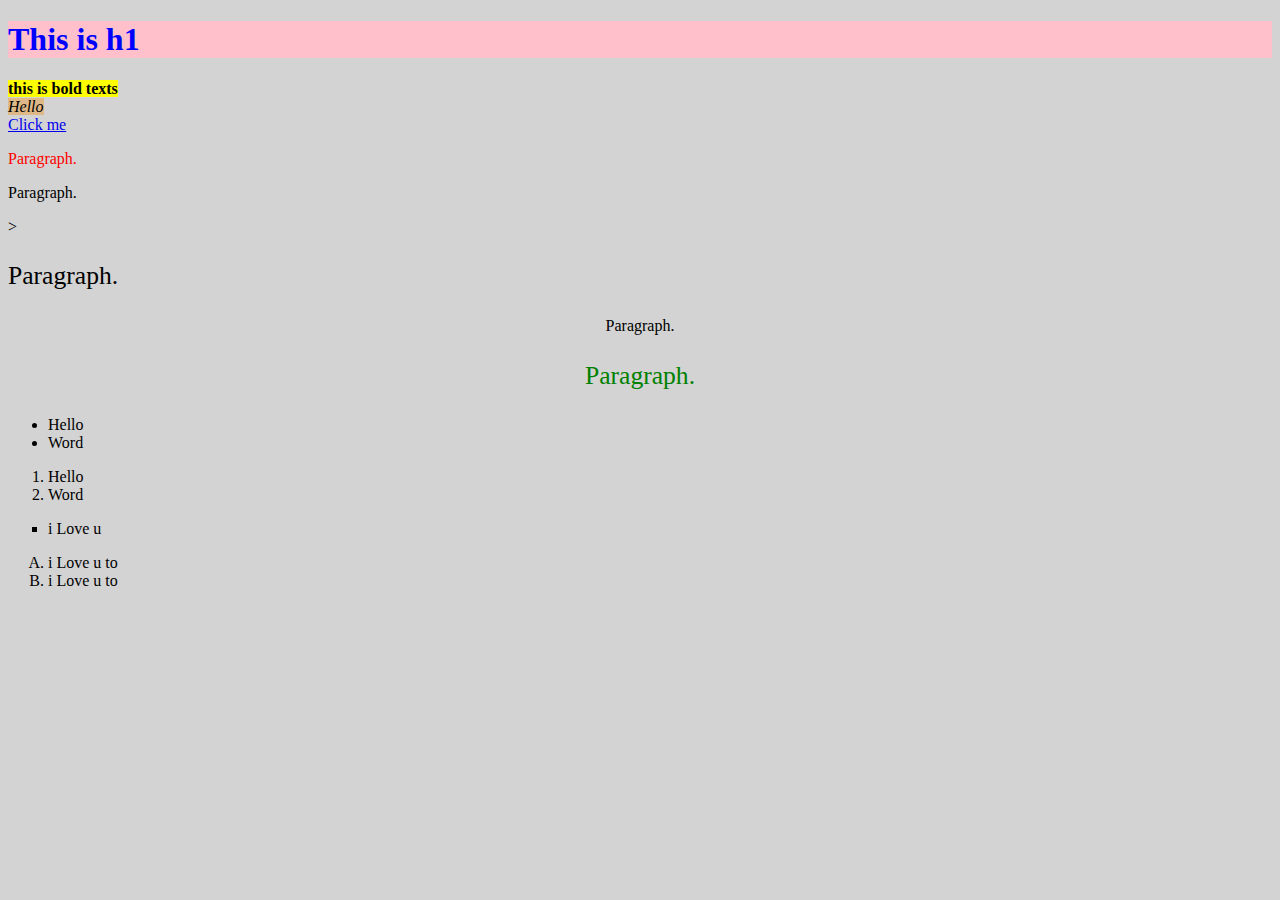
==== index.html @ 04137fc0 "Update index.html with ul and ol" ====
<!DOCTYPE html>
<html lang="en">
<head>
    <meta charset="UTF-8">
    <meta name="viewport" content="width=>, initial-scale=1.0">
    <title>Page Title</title>
</head>
<body style="background-color: lightgray;">
    <h1 style="color: blue; background-color : pink;">This is h1</h1>
    <b style="background-color : yellow;">this is bold texts</b><br>
    <i style="background-color : burlywood;">Hello</i><br>
    <a href="https://www.google.com/">Click me</a>

    <p style="color : red;">Paragraph.</p>
    <p style="font-family: verdana;">Paragraph.</p><!--sec 10-->>
    <p style="font-size : 160%;">Paragraph.</p>
    <p style="text-align : center;">Paragraph.</p>
    <p style="font-size : 160%; color : green; text-align : center">Paragraph.</p>

    <ul>
        <li>Hello</li>
        <li>Word</li>
    </ul>
    <ol>
        <li>Hello</li>
        <li>Word</li>
    </ol>

    <ul style="list-style-type : square"><li>i Love u</li></ul>
    <ol type="A">
        <li>i Love u to</li>
        <li>i Love u to</li></ol>
   


</body>
</html>
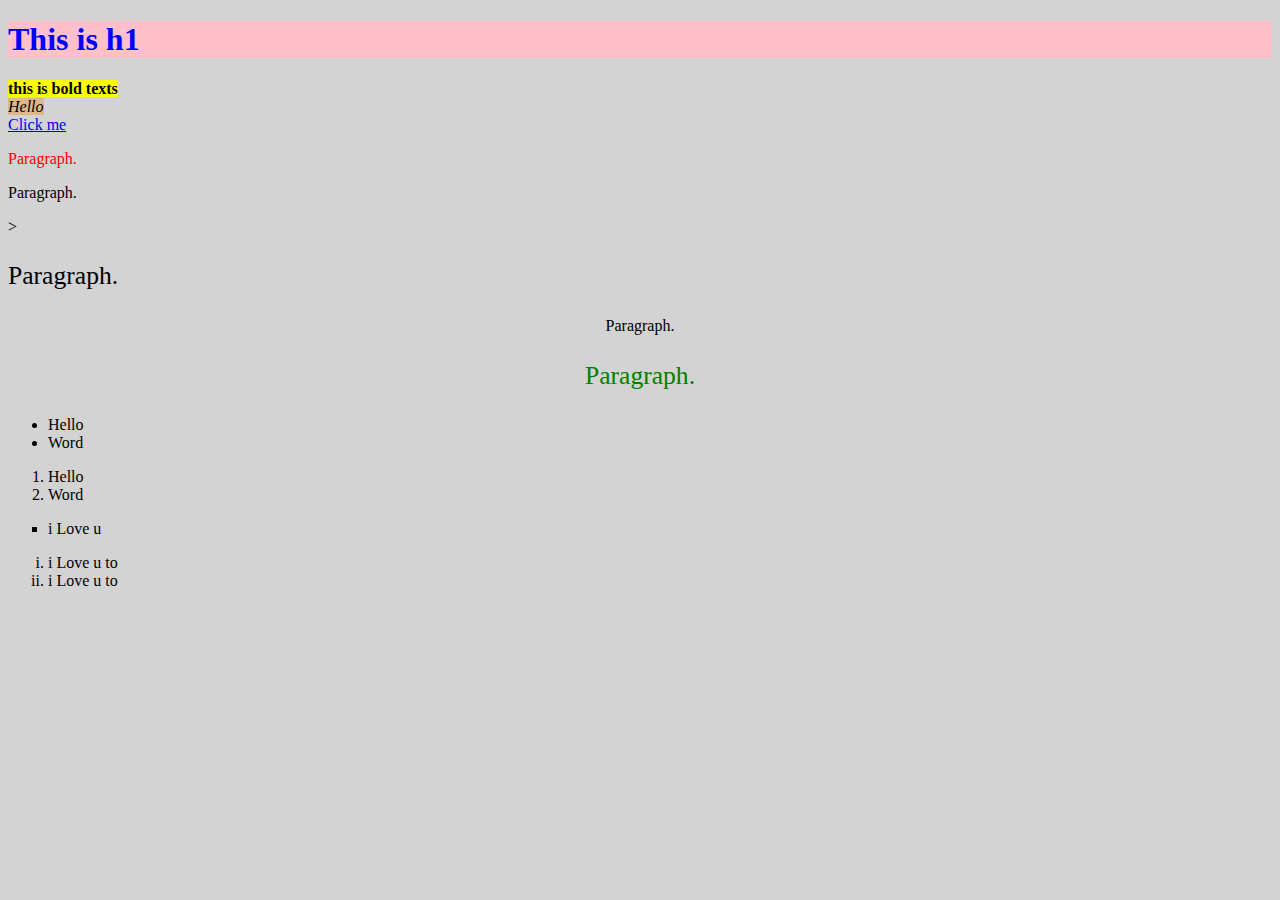
==== commit c744c488: "Update index.html with change to circle and type i" ====
--- a/index.html
+++ b/index.html
@@ -27,11 +27,11 @@
     </ol>
 
     <ul style="list-style-type : square"><li>i Love u</li></ul>
-    <ol type="A">
+    <ol type="i">
         <li>i Love u to</li>
         <li>i Love u to</li></ol>
    
 
 
 </body>
-</html>+</html>
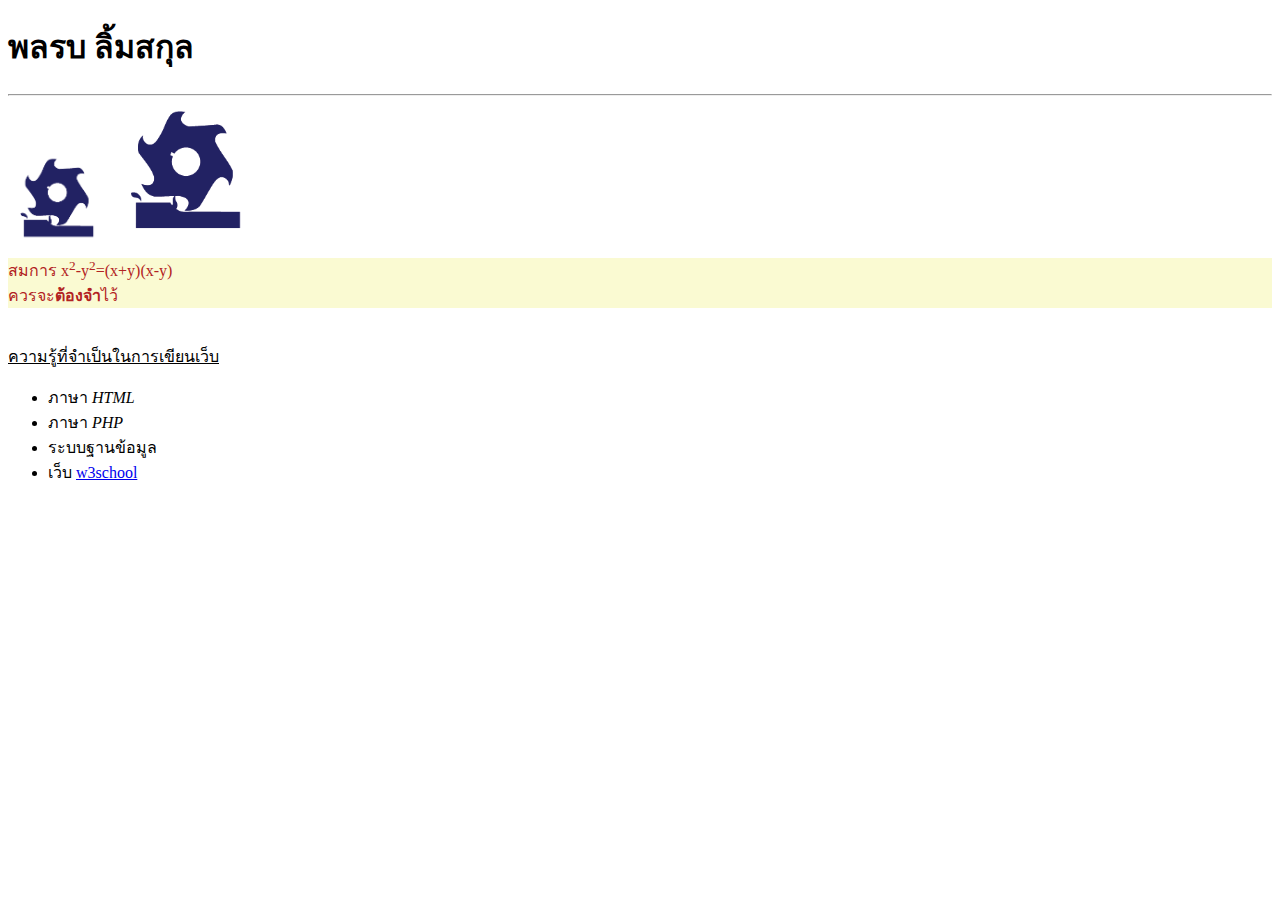
==== commit 9dab7dc6: "Homework2.html" ====
--- a/index.html
+++ b/index.html
@@ -5,31 +5,20 @@
     <meta name="viewport" content="width=>, initial-scale=1.0">
     <title>Page Title</title>
 </head>
-<body style="background-color: lightgray;">
-    <h1 style="color: blue; background-color : pink;">This is h1</h1>
-    <b style="background-color : yellow;">this is bold texts</b><br>
-    <i style="background-color : burlywood;">Hello</i><br>
-    <a href="https://www.google.com/">Click me</a>
+<body>
+ 
 
-    <p style="color : red;">Paragraph.</p>
-    <p style="font-family: verdana;">Paragraph.</p><!--sec 10-->>
-    <p style="font-size : 160%;">Paragraph.</p>
-    <p style="text-align : center;">Paragraph.</p>
-    <p style="font-size : 160%; color : green; text-align : center">Paragraph.</p>
+        <h1>พลรบ ลิ้มสกุล</h1>
+        <hr>
+        <img src="download.png" alt="LOGO-download" Style="width: 100px;height; 100px;">
+        <a href="https://www.youtube.com/"><img src="download.png" alt="LOGO-download" Style="width: 150px;height; 150px;"></a>
+        <div style="background-color: lightgoldenrodyellow;color: firebrick">สมการ x<sup>2</sup>-y<sup>2</sup>=(x+y)(x-y)<br>ควรจะ<b>ต้องจำ</b>ไว้</div><br><br>
+        <ins>ความรู้ที่จำเป็นในการเขียนเว็บ</ins>
+        <ul><li>ภาษา <i>HTML</i></li>
+            <li>ภาษา <i>PHP</i></li>
+            <li>ระบบฐานข้อมูล</li>
+            <li>เว็บ <a href="https://www.w3school.com/">w3school</a></li></ul>    
 
-    <ul>
-        <li>Hello</li>
-        <li>Word</li>
-    </ul>
-    <ol>
-        <li>Hello</li>
-        <li>Word</li>
-    </ol>
-
-    <ul style="list-style-type : square"><li>i Love u</li></ul>
-    <ol type="i">
-        <li>i Love u to</li>
-        <li>i Love u to</li></ol>
    
 
 
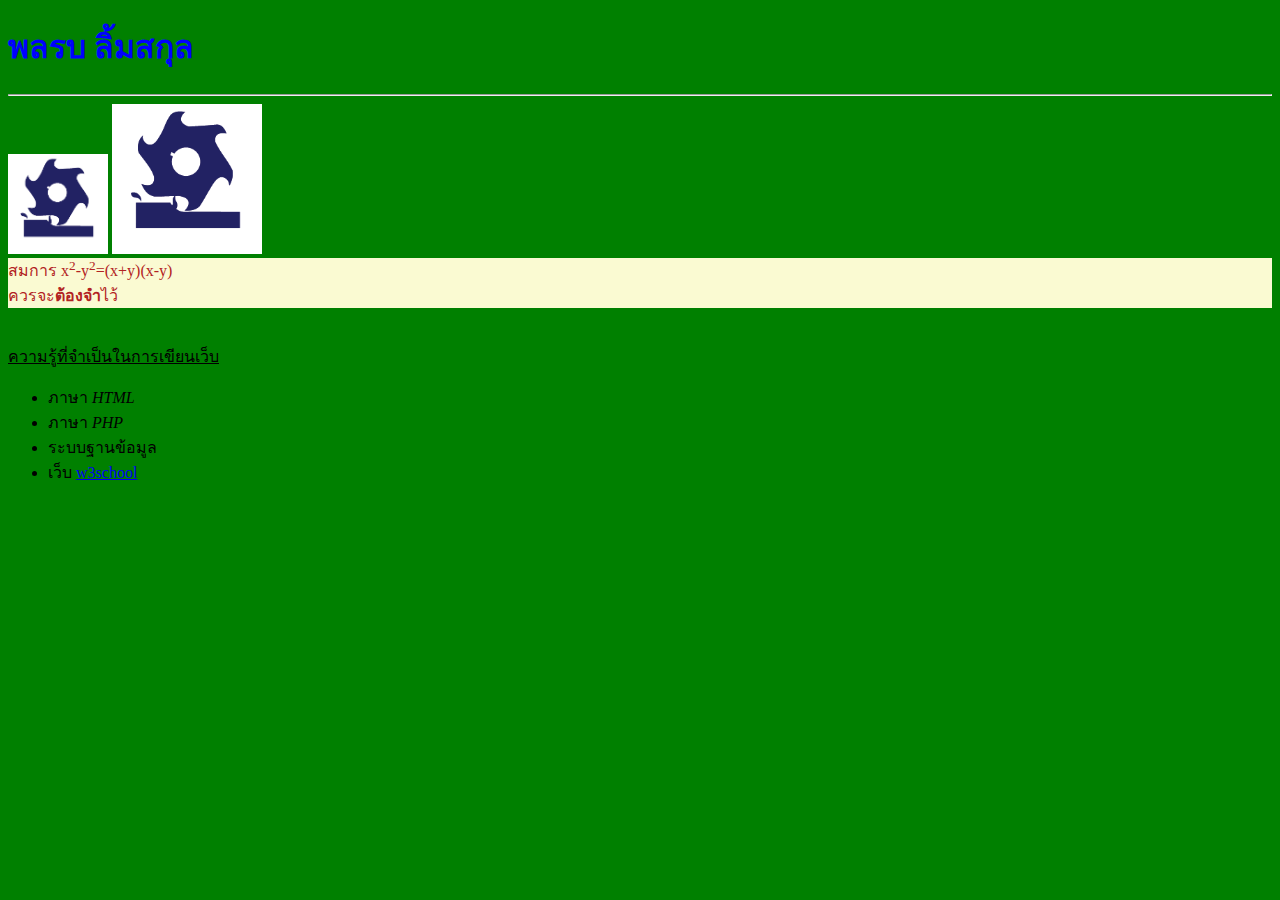
==== commit 992e9943: "Update index.html css internal" ====
--- a/index.html
+++ b/index.html
@@ -4,6 +4,14 @@
     <meta charset="UTF-8">
     <meta name="viewport" content="width=>, initial-scale=1.0">
     <title>Page Title</title>
+    <style>
+        body{
+            background-color: green;
+        }
+        h1{
+            color: Blue;
+        }
+    </style>
 </head>
 <body>
  
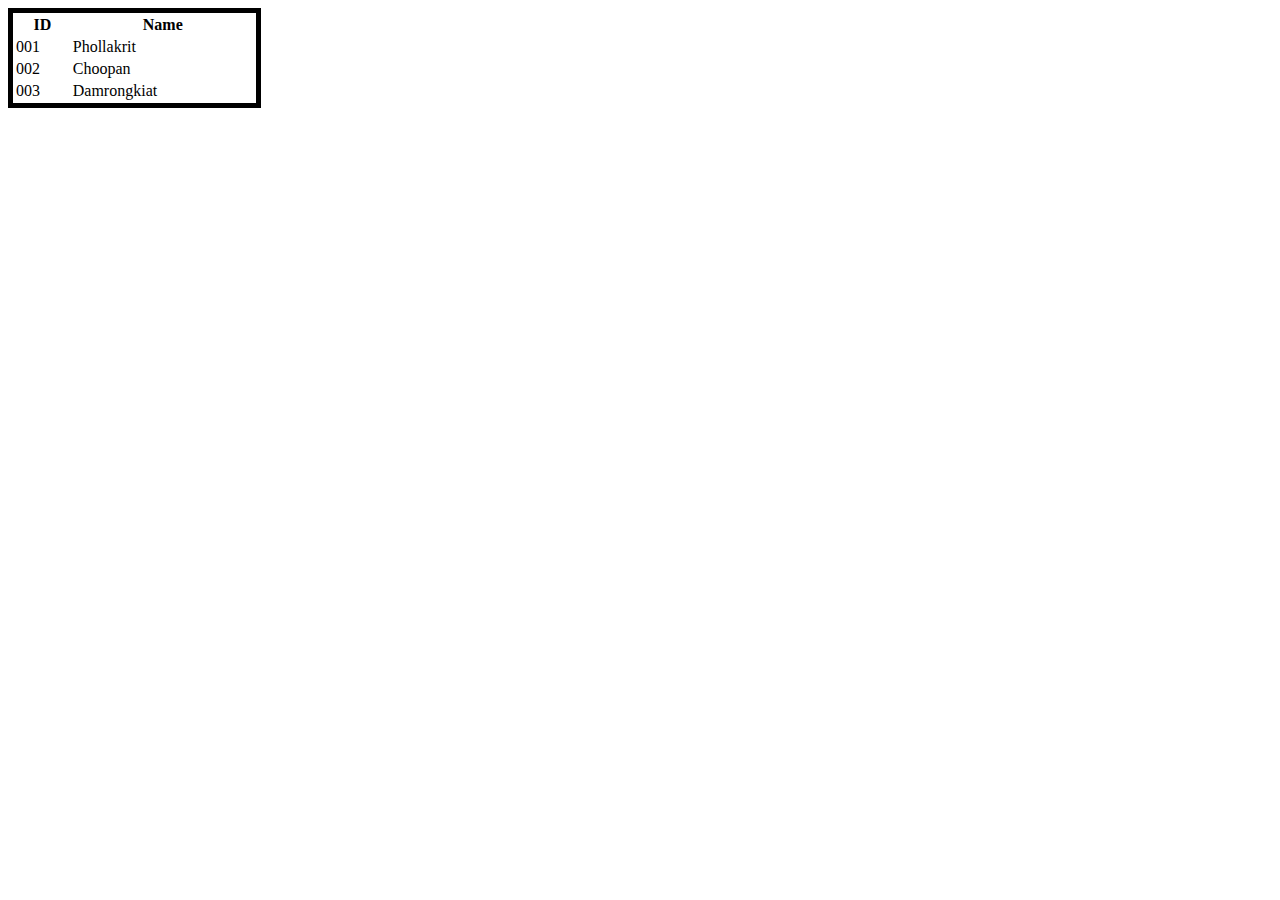
==== commit 3db7cba7: "Update index.html with table" ====
--- a/index.html
+++ b/index.html
@@ -4,31 +4,14 @@
     <meta charset="UTF-8">
     <meta name="viewport" content="width=>, initial-scale=1.0">
     <title>Page Title</title>
-    <style>
-        body{
-            background-color: green;
-        }
-        h1{
-            color: Blue;
-        }
-    </style>
+    
 </head>
 <body>
- 
-
-        <h1>พลรบ ลิ้มสกุล</h1>
-        <hr>
-        <img src="download.png" alt="LOGO-download" Style="width: 100px;height; 100px;">
-        <a href="https://www.youtube.com/"><img src="download.png" alt="LOGO-download" Style="width: 150px;height; 150px;"></a>
-        <div style="background-color: lightgoldenrodyellow;color: firebrick">สมการ x<sup>2</sup>-y<sup>2</sup>=(x+y)(x-y)<br>ควรจะ<b>ต้องจำ</b>ไว้</div><br><br>
-        <ins>ความรู้ที่จำเป็นในการเขียนเว็บ</ins>
-        <ul><li>ภาษา <i>HTML</i></li>
-            <li>ภาษา <i>PHP</i></li>
-            <li>ระบบฐานข้อมูล</li>
-            <li>เว็บ <a href="https://www.w3school.com/">w3school</a></li></ul>    
-
-   
-
-
+    <table style="border: 5px solid black; width:20%">
+        <tr><th>ID</th><th>Name</th></tr>
+        <tr><td>001</td><td>Phollakrit</td> </tr>
+        <tr><td>002</td><td>Choopan</td></tr>
+        <tr><td>003</td><td>Damrongkiat</td></tr>
+    </table>
 </body>
 </html>
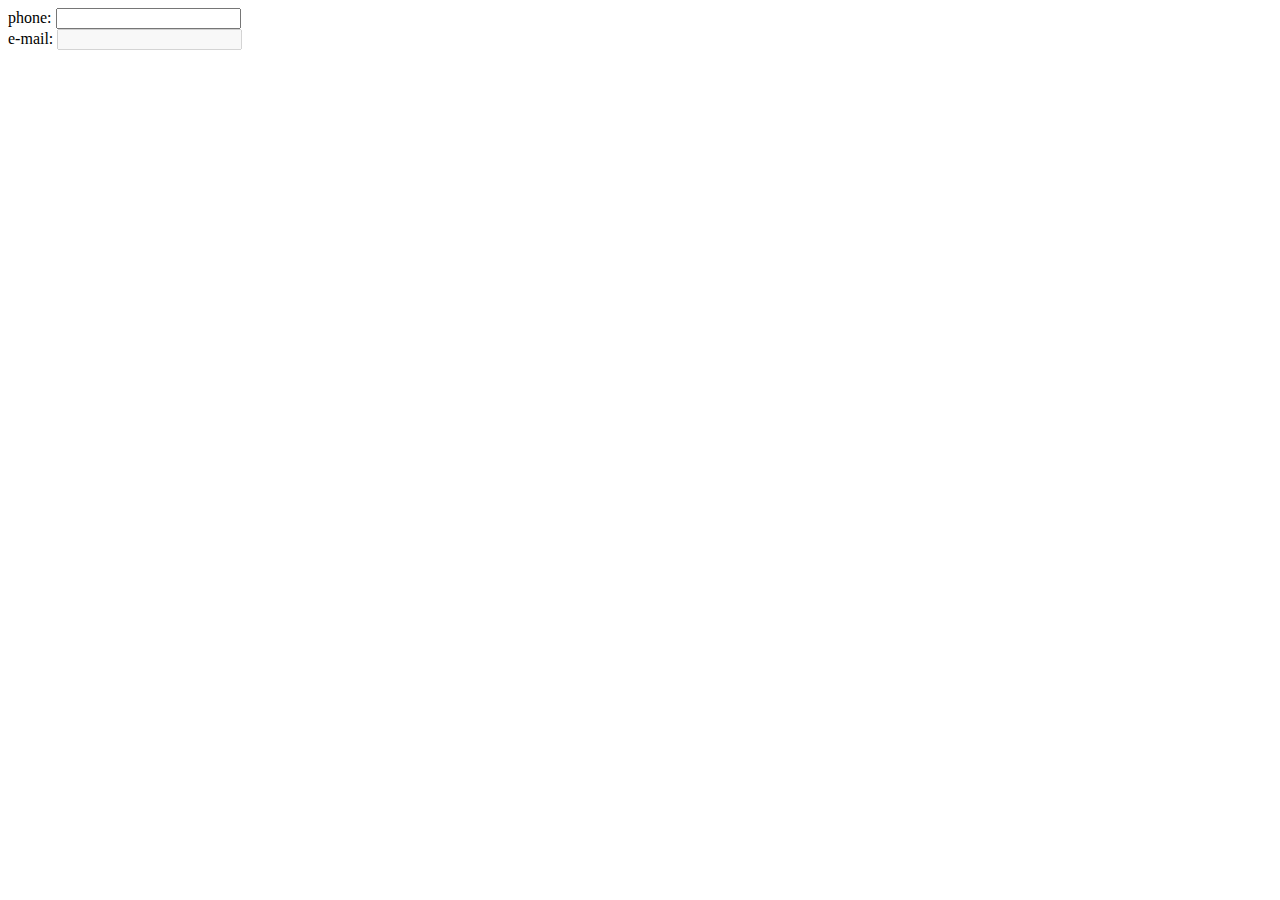
==== commit 95dd8a55: "Update index.html" ====
--- a/index.html
+++ b/index.html
@@ -4,14 +4,19 @@
     <meta charset="UTF-8">
     <meta name="viewport" content="width=>, initial-scale=1.0">
     <title>Page Title</title>
+    <style>input:focus{
+        background-color:blue;
+    }</style>
     
 </head>
 <body>
-    <table style="border: 5px solid black; width:20%">
-        <tr><th>ID</th><th>Name</th></tr>
-        <tr><td>001</td><td>Phollakrit</td> </tr>
-        <tr><td>002</td><td>Choopan</td></tr>
-        <tr><td>003</td><td>Damrongkiat</td></tr>
-    </table>
+   <form>
+    phone:
+    <input type="tel">
+    <br>
+    e-mail:
+    <input type="email"disabled="disabled">
+   </form>
+
 </body>
 </html>
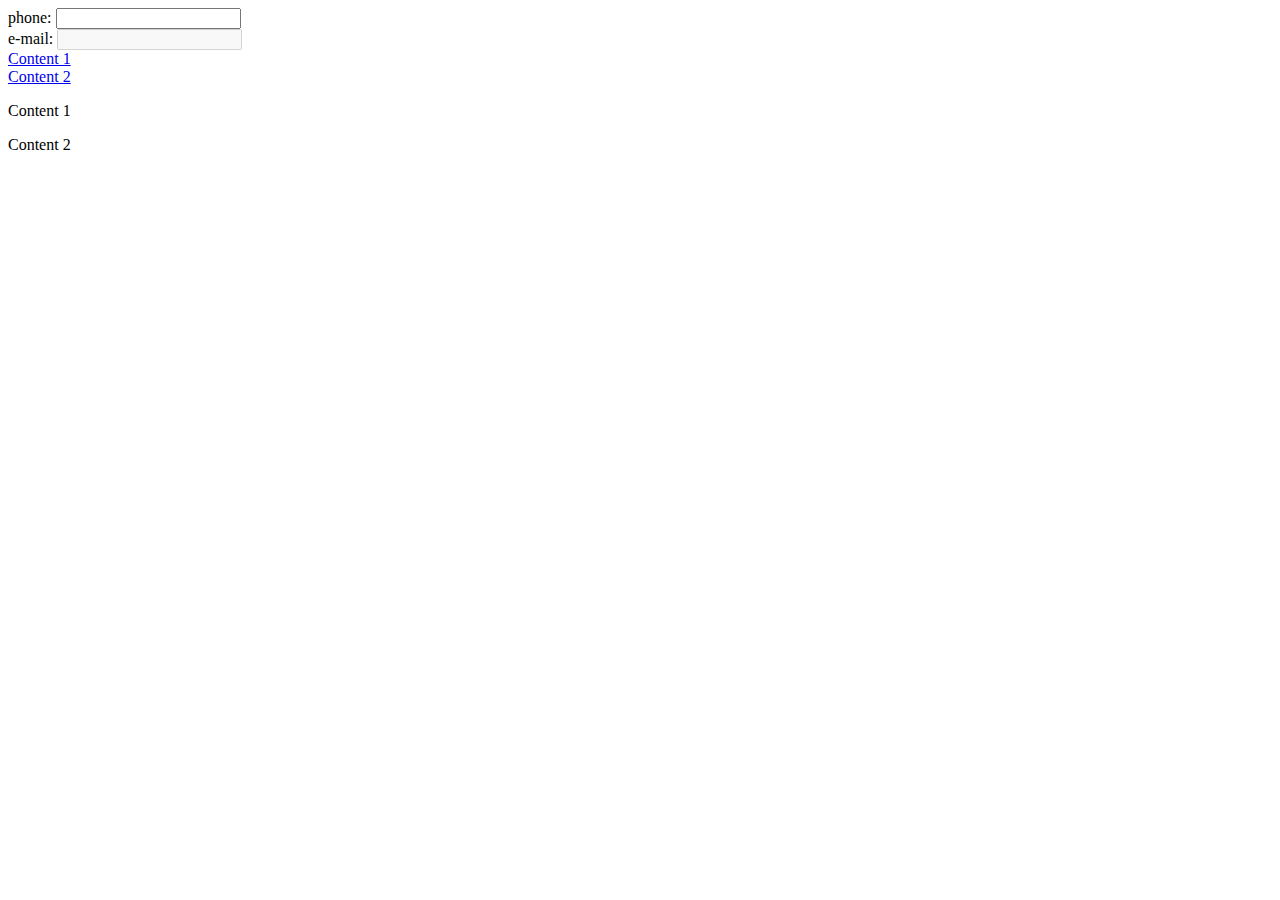
==== commit 687d3cd3: "Update index.html" ====
--- a/index.html
+++ b/index.html
@@ -6,7 +6,12 @@
     <title>Page Title</title>
     <style>input:focus{
         background-color:blue;
-    }</style>
+    }
+    :target{
+        border: 2px solid green;
+        background-color: yellow;
+    }
+    </style>
     
 </head>
 <body>
@@ -17,6 +22,12 @@
     e-mail:
     <input type="email"disabled="disabled">
    </form>
+   <a href="#news1">Content 1</a><br>
+   <a href="#news2">Content 2</a><br>
+
+   <p id="news1">Content 1</p>
+   <p id="news2">Content 2</p>
+
 
 </body>
 </html>
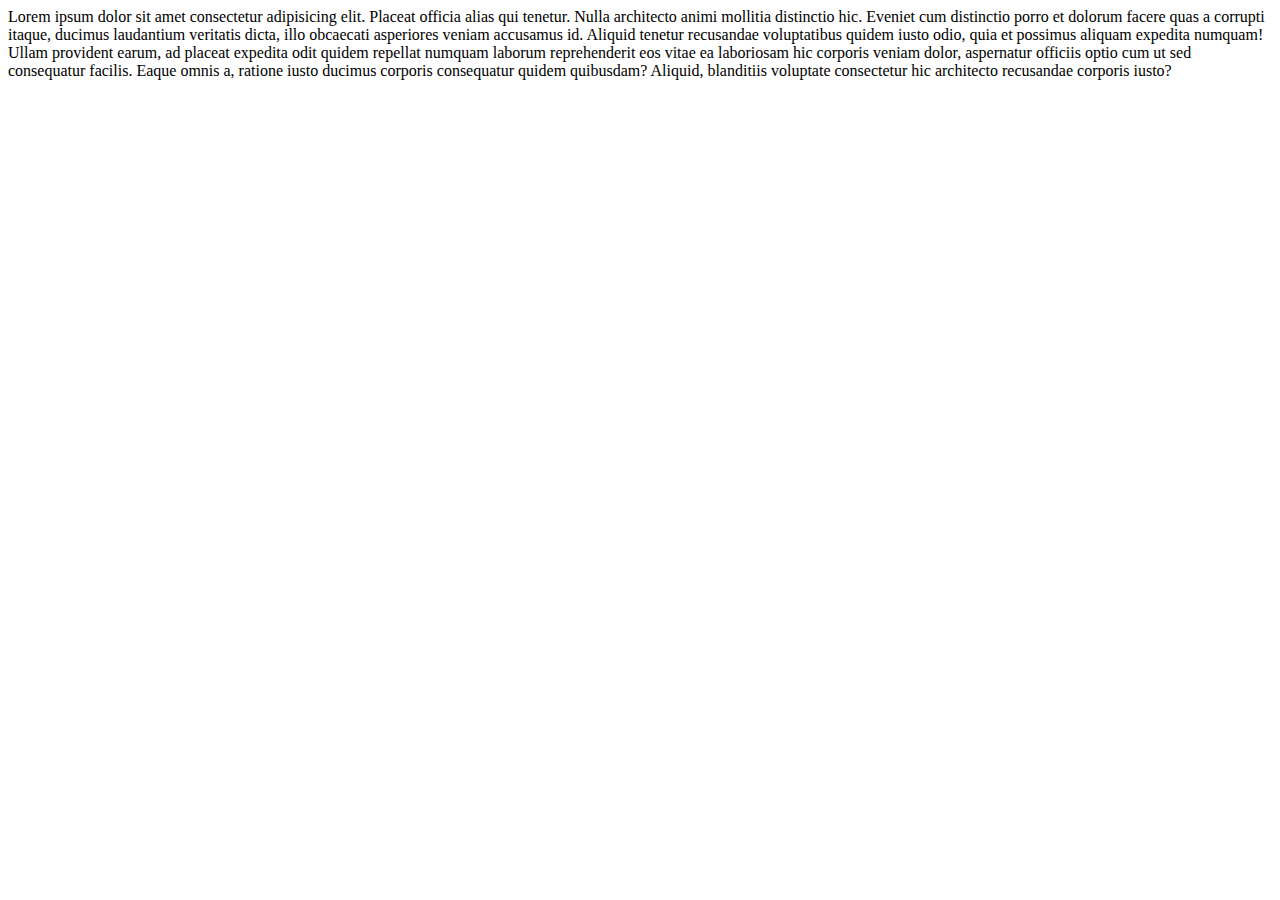
==== commit be4d96aa: "1_Typography" ====
--- a/index.html
+++ b/index.html
@@ -12,22 +12,13 @@
         background-color: yellow;
     }
     </style>
-    
+    <link href="https://cdn.jsdelivr.net/npm/bootstrap@5.3.2/dist/css/bootstrap.min.css" rel="stylesheet" integrity="sha384-T3c6CoIi6uLrA9TneNEoa7RxnatzjcDSCmG1MXxSR1GAsXEV/Dwwykc2MPK8M2HN" crossorigin="anonymous">
+    <script src="https://cdn.jsdelivr.net/npm/bootstrap@5.3.2/dist/js/bootstrap.bundle.min.js" integrity="sha384-C6RzsynM9kWDrMNeT87bh95OGNyZPhcTNXj1NW7RuBCsyN/o0jlpcV8Qyq46cDfL" crossorigin="anonymous"></script>
 </head>
 <body>
-   <form>
-    phone:
-    <input type="tel">
-    <br>
-    e-mail:
-    <input type="email"disabled="disabled">
-   </form>
-   <a href="#news1">Content 1</a><br>
-   <a href="#news2">Content 2</a><br>
-
-   <p id="news1">Content 1</p>
-   <p id="news2">Content 2</p>
-
+  <div class="container-md">
+    Lorem ipsum dolor sit amet consectetur adipisicing elit. Placeat officia alias qui tenetur. Nulla architecto animi mollitia distinctio hic. Eveniet cum distinctio porro et dolorum facere quas a corrupti itaque, ducimus laudantium veritatis dicta, illo obcaecati asperiores veniam accusamus id. Aliquid tenetur recusandae voluptatibus quidem iusto odio, quia et possimus aliquam expedita numquam! Ullam provident earum, ad placeat expedita odit quidem repellat numquam laborum reprehenderit eos vitae ea laboriosam hic corporis veniam dolor, aspernatur officiis optio cum ut sed consequatur facilis. Eaque omnis a, ratione iusto ducimus corporis consequatur quidem quibusdam? Aliquid, blanditiis voluptate consectetur hic architecto recusandae corporis iusto?
+  </div>
 
 </body>
 </html>
